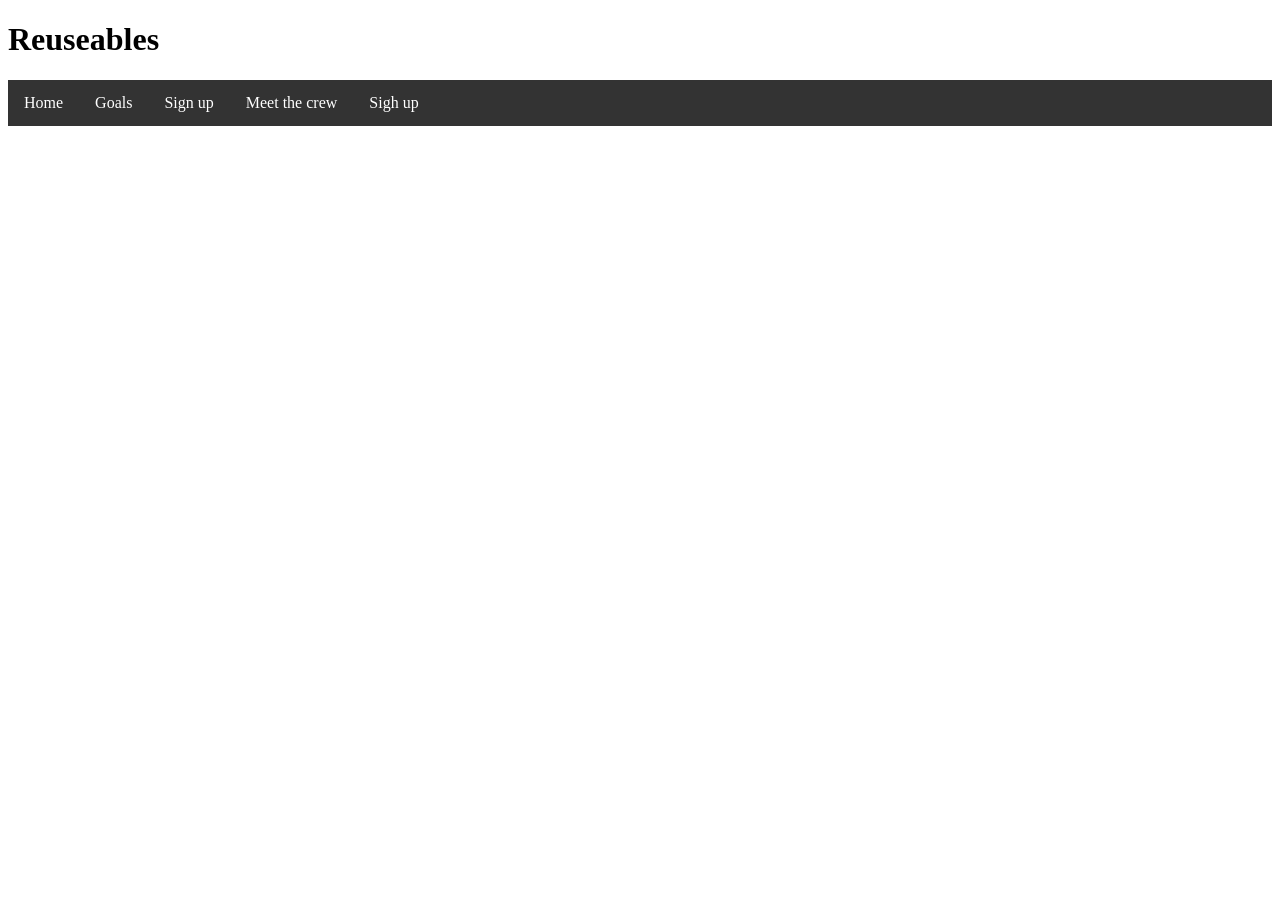
==== background.html @ cc161b4a "Create background.html" ====
<!DOCTYPE html>
<html>
	<head>
<title>Reuseables </title>
		<link rel="stylesheet" href="css/nav_bar.css">
    <style>

</style>
	</head>
	<body>
		<h1>Reuseables </h1>
    <ul>
  <li><a href="Home.html">Home</a></li>
  <li><a href="Goals.html">Goals</a></li>
  <li><a href="register.html">Sign up</a></li>
  <li><a href="our_crew.html">Meet the crew</a></li>
  <li><a href="register.html">Sigh up</a></li>
</ul>
	
	</body>
</html>
---- css/nav_bar.css ----
ul {
  list-style-type: none;
  margin: 0;
  padding: 0;
  overflow: hidden;
  background-color: #333333;
}

ul li {
  float: left;
}

ul li a {
  display: block;
  color: white;
  text-align: center;
  padding: 14px 16px;
  text-decoration: none;
}

ul li a:hover {
  background-color: #222222;
}
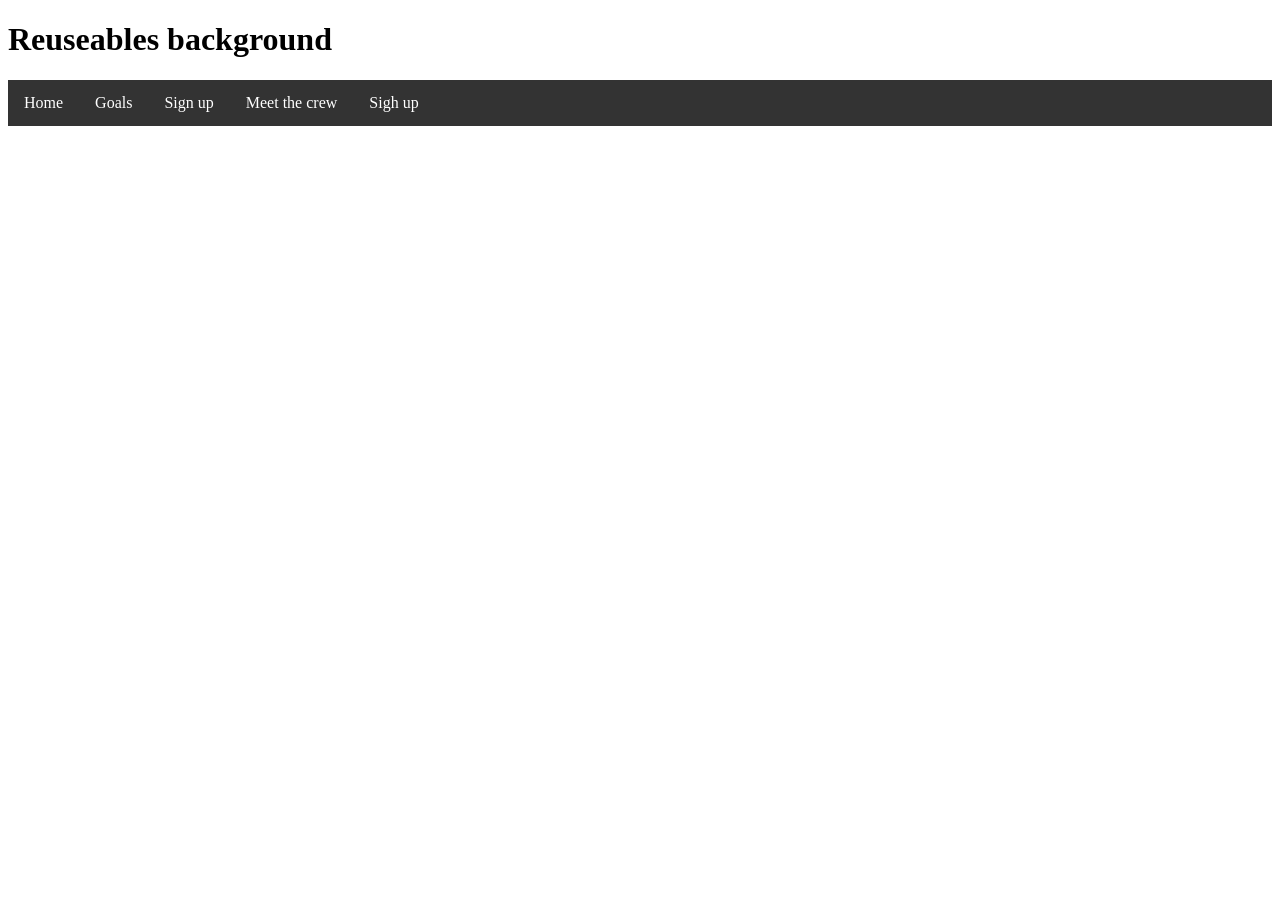
==== commit 033d7bc0: "Update background.html" ====
--- a/background.html
+++ b/background.html
@@ -1,14 +1,14 @@
 <!DOCTYPE html>
 <html>
 	<head>
-<title>Reuseables </title>
+<title>Reuseables background</title>
 		<link rel="stylesheet" href="css/nav_bar.css">
     <style>
 
 </style>
 	</head>
 	<body>
-		<h1>Reuseables </h1>
+		<h1>Reuseables background</h1>
     <ul>
   <li><a href="Home.html">Home</a></li>
   <li><a href="Goals.html">Goals</a></li>
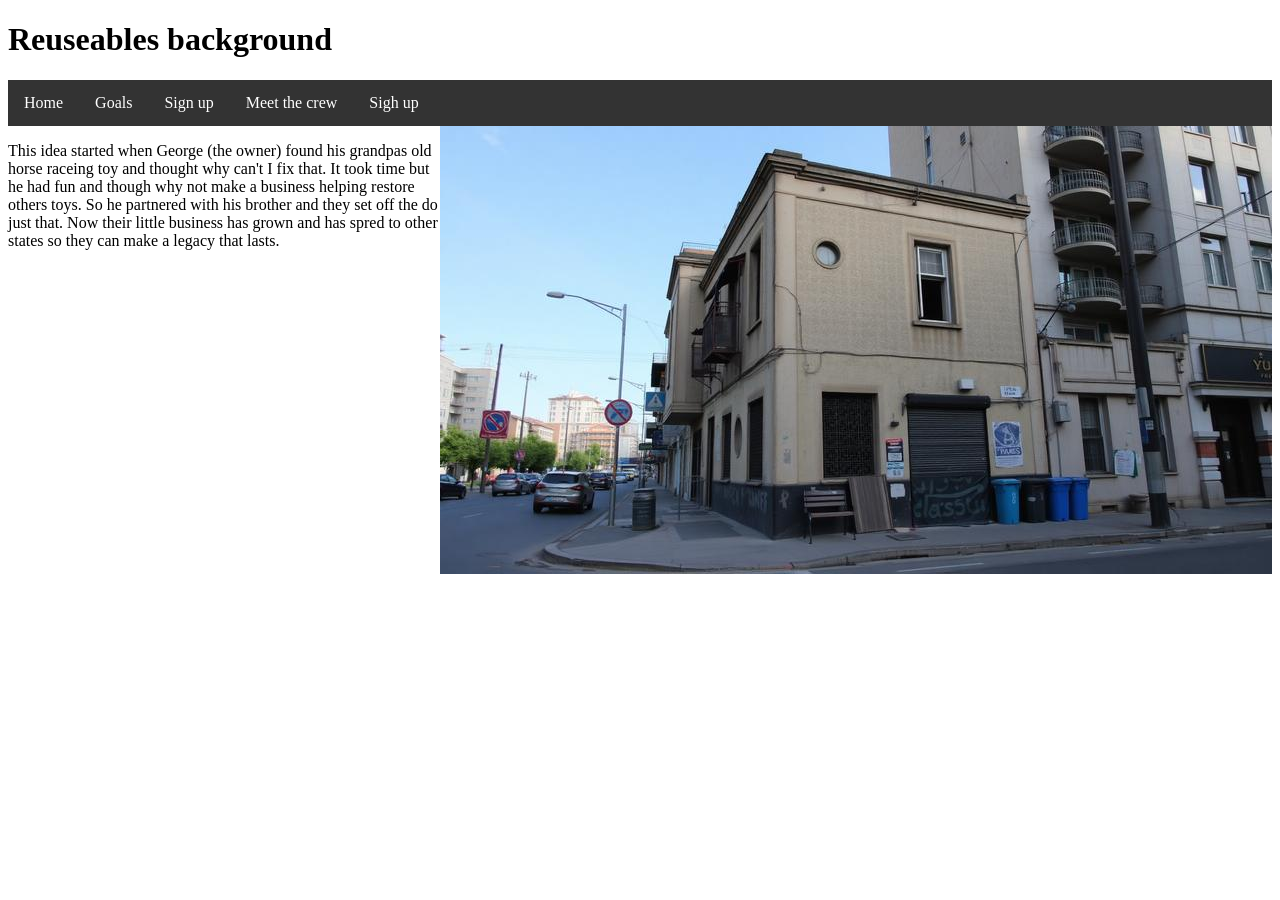
==== commit 5060b8b0: "Update background.html" ====
--- a/background.html
+++ b/background.html
@@ -16,6 +16,12 @@
   <li><a href="our_crew.html">Meet the crew</a></li>
   <li><a href="register.html">Sigh up</a></li>
 </ul>
-	
+	<img
+	src="images/building.jpg"
+	alt="a falling apart building."
+	style="float:right; margin-left:15px width:100; height:100;"
+	>
+<p>This idea started when George (the owner) found his grandpas old horse raceing toy and thought why can't I fix that. It took time but he had fun and though why not make a business helping restore others toys. So he partnered with his brother and they set off the do just that. Now their little business has grown and has spred to other states so they can make a legacy that lasts.	
+</p>
 	</body>
 </html>
--- a/css/nav_bar.css
+++ b/css/nav_bar.css
@@ -21,3 +21,5 @@
 ul li a:hover {
   background-color: #222222;
 }
+table, tr, td {
+        border: 1px solid black;
